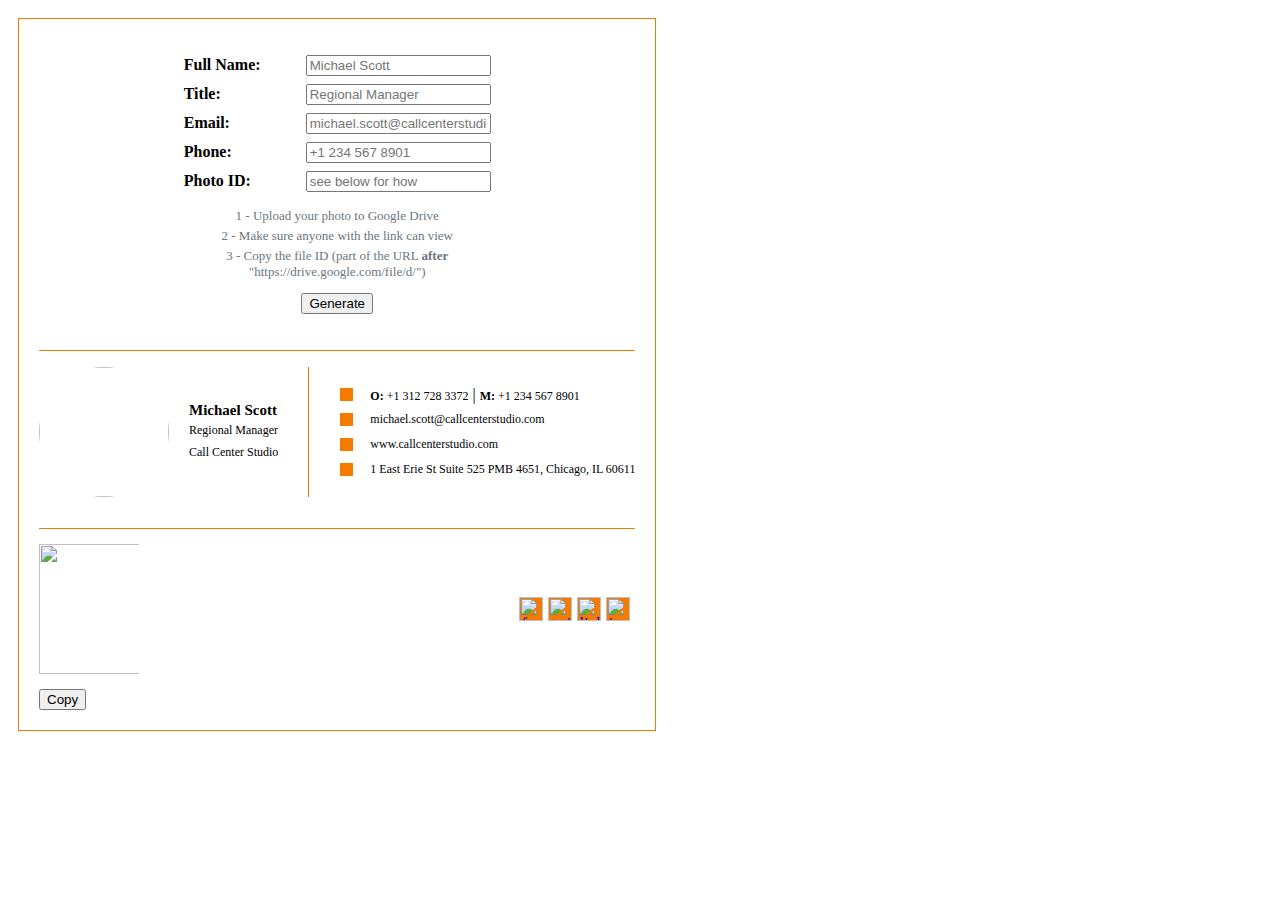
==== ccs-signature-generator/index.html @ ab00bdf5 "instructions added" ====
<head>
    <meta http-equiv="Content-Type" content="text/html; charset=UTF-8">
    <meta name="viewport" id="viewport" content="width=device-width,user-scalable=no">
    <script src="https://code.jquery.com/jquery-2.2.0.min.js"></script>
    <script src="https://cdn.jsdelivr.net/npm/clipboard@2.0.8/dist/clipboard.min.js"></script>
    <link rel="stylesheet" href="css/styles.css" type="text/css" media="screen"/>

    <title>Call Center Studio Signature Generator v1.0</title>


</head>

<body>
<main>
    <div class="column-action">
        <div class="input">

            <form id="user_id_form" style="alignment: bottom">
                <p class="form" align="center"><label for="full-name">Full Name:</label><input type="text" size="20"
                                                                                               id="full-name"
                                                                                               name="full-name"
                                                                                               placeholder="Michael Scott"/><br>
                    <label for="title">Title:</label><input type="text" rows="20" name="title" id="title"
                                                            placeholder="Regional Manager"/><br>
                    <label for="email">Email:</label><input type="text" rows="20" name="email" id="email"
                                                            placeholder="michael.scott@callcenterstudio.com"/><br>
                    <label for="phone">Phone:</label><input type="text" rows="20" name="phone" id="phone"
                                                            placeholder="+1 234 567 8901"/><br>
                    <label for="photo-id">Photo ID:</label><input type="text" rows="20" name="title"
                                                                         id="photo-id"
                                                                         placeholder="see below for how"/><br>
                <table class="instructions">
                    <tr>
                        <td>
                        1 - Upload your photo to Google Drive
                        </td>
                    </tr>
                    <tr>
                        <td>
                        2 - Make sure anyone with the link can view
                        </td>
                    </tr>
                <tr>
                    <td>
                        3 - Copy the file ID (part of the URL <b>after</b> "https://drive.google.com/file/d/")
                    </td>
                </tr>

                </table>

                <input style="margin-top: 10px" type="button" id="generateButton" name="get_sig" value="Generate"
                       class="user_button"
                       onclick="generateSig()"/>
            </form>

        </div>

        <div id="output" name="output">

            <!--Beginning of the signature-->

            <table id="code" cellpadding="0" cellspacing="0" class="sc-gPEVay eQYmiW"
                   style="vertical-align: -webkit-baseline-middle; font-size: medium; font-family: Georgia;">
                <tbody>
                <tr>
                    <td>
                        <table cellpadding="0" cellspacing="0" class="sc-gPEVay eQYmiW"
                               style="vertical-align: -webkit-baseline-middle; font-size: medium; font-family: Georgia;">
                            <tbody>
                            <tr>
                                <td width="150" style="vertical-align: middle;"><span class="sc-kgAjT cuzzPp"
                                                                                      style="margin-right: 20px; display: block;"><img
                                        id="photo"
                                        src="https://upload.wikimedia.org/wikipedia/en/d/dc/MichaelScott.png"
                                        role="presentation"
                                        width="130" height="130" class="sc-cHGsZl bHiaRe"
                                        style="max-width: 130px; border-radius: 50%; object-fit: cover; filter: grayscale(1)"></span>
                                </td>
                                <td style="vertical-align: middle;"><h3 id="sign-name" color="#000000"
                                                                        class="sc-fBuWsC eeihxG"
                                                                        style="margin: 0px; font-size: 15px; color: rgb(0, 0, 0);">
                                    <span>Michael</span> <span>Scott</span></h3>
                                    <p id="sign-title" color="#000000" font-size="medium" class="sc-fMiknA bxZCMx"
                                       style="margin: 0px; color: rgb(0, 0, 0); font-size: 12px; line-height: 22px;">
                                        <span>Regional Manager</span>
                                    </p>
                                    <p color="#000000" font-size="medium" class="sc-dVhcbM fghLuF"
                                       style="margin: 0px; font-weight: 500; color: rgb(0, 0, 0); font-size: 12px; line-height: 22px;">
                                        <span>Call Center Studio</span></p>

                                </td>

                                <td width="30">
                                    <div style="width: 30px;"></div>
                                </td>
                                <td color="#f47a00" direction="vertical" width="1" class="sc-jhAzac hmXDXQ"
                                    style="width: 1px; border-bottom: none; border-left: 1px solid rgb(244, 122, 0);"></td>
                                <td width="30">
                                    <div style="width: 30px;"></div>
                                </td>
                                <td style="vertical-align: middle;">
                                    <table cellpadding="0" cellspacing="0" class="sc-gPEVay eQYmiW"
                                           style="vertical-align: -webkit-baseline-middle; font-size: medium; font-family: Georgia;">
                                        <tbody>
                                        <tr height="25" style="vertical-align: middle;">
                                            <td width="30" style="vertical-align: middle;">
                                                <table cellpadding="0" cellspacing="0" class="sc-gPEVay eQYmiW"
                                                       style="vertical-align: -webkit-baseline-middle; font-size: medium; font-family: Georgia;">
                                                    <tbody>
                                                    <tr>
                                                        <td style="vertical-align: bottom;"><span color="#f47a00"
                                                                                                  width="11"
                                                                                                  class="sc-jlyJG bbyJzT"
                                                                                                  style="display: block; background-color: rgb(244, 122, 0);"><img
                                                                src="https://cdn2.hubspot.net/hubfs/53/tools/email-signature-generator/icons/phone-icon-2x.png"
                                                                color="#f47a00" width="13" class="sc-iRbamj blSEcj"
                                                                style="display: block; background-color: rgb(244, 122, 0);"></span>
                                                        </td>
                                                    </tr>
                                                    </tbody>
                                                </table>
                                            </td>
                                            <td style="padding: 0px; color: rgb(0, 0, 0);"><a href="tel:+13127283372"
                                                                                              color="#000000"
                                                                                              class="sc-gipzik iyhjGb"
                                                                                              style="text-decoration: none; color: rgb(0, 0, 0); font-size: 12px;"><span
                                                    style="font-weight: bold"> O: </span><span> +1 312 728 3372</span></a>
                                                | <a id="sign-mobile-href" href="tel:+12345678901" color="#000000"
                                                     class="sc-gipzik iyhjGb"
                                                     style="text-decoration: none; color: rgb(0, 0, 0); font-size: 12px;"><span
                                                        style="font-weight: bold"> M: </span><span id="sign-mobile-vis"> +1 234 567 8901</span></a>
                                            </td>
                                        </tr>
                                        <tr height="25" style="vertical-align: middle;">
                                            <td width="30" style="vertical-align: middle;">
                                                <table cellpadding="0" cellspacing="0" class="sc-gPEVay eQYmiW"
                                                       style="vertical-align: -webkit-baseline-middle; font-size: medium; font-family: Arial;">
                                                    <tbody>
                                                    <tr>
                                                        <td style="vertical-align: bottom;"><span color="#f47a00"
                                                                                                  width="11"
                                                                                                  class="sc-jlyJG bbyJzT"
                                                                                                  style="display: block; background-color: rgb(244, 122, 0);"><img
                                                                src="https://cdn2.hubspot.net/hubfs/53/tools/email-signature-generator/icons/email-icon-2x.png"
                                                                color="#f47a00" width="13" class="sc-iRbamj blSEcj"
                                                                style="display: block; background-color: rgb(244, 122, 0);"></span>
                                                        </td>
                                                    </tr>
                                                    </tbody>
                                                </table>
                                            </td>
                                            <td style="padding: 0px;"><a id="sign-email-href"
                                                                         href="mailto:michael.scott@callcenterstudio.com"
                                                                         color="#000000" class="sc-gipzik iyhjGb"
                                                                         style="text-decoration: none; color: rgb(0, 0, 0); font-size: 12px;"><span
                                                    id="sign-email-vis">michael.scott@callcenterstudio.com</span></a>
                                            </td>
                                        </tr>
                                        <tr height="25" style="vertical-align: middle;">
                                            <td width="30" style="vertical-align: middle;">
                                                <table cellpadding="0" cellspacing="0" class="sc-gPEVay eQYmiW"
                                                       style="vertical-align: -webkit-baseline-middle; font-size: medium; font-family: Georgia;">
                                                    <tbody>
                                                    <tr>
                                                        <td style="vertical-align: bottom;"><span color="#f47a00"
                                                                                                  width="11"
                                                                                                  class="sc-jlyJG bbyJzT"
                                                                                                  style="display: block; background-color: rgb(244, 122, 0);"><img
                                                                src="https://cdn2.hubspot.net/hubfs/53/tools/email-signature-generator/icons/link-icon-2x.png"
                                                                color="#f47a00" width="13" class="sc-iRbamj blSEcj"
                                                                style="display: block; background-color: rgb(244, 122, 0);"></span>
                                                        </td>
                                                    </tr>
                                                    </tbody>
                                                </table>
                                            </td>
                                            <td style="padding: 0px;"><a href="https://callcenterstudio.com/"
                                                                         color="#000000"
                                                                         class="sc-gipzik iyhjGb"
                                                                         style="text-decoration: none; color: rgb(0, 0, 0); font-size: 12px;"><span>www.callcenterstudio.com</span></a>
                                            </td>
                                        </tr>
                                        <tr height="25" style="vertical-align: middle;">
                                            <td width="30" style="vertical-align: middle;">
                                                <table cellpadding="0" cellspacing="0" class="sc-gPEVay eQYmiW"
                                                       style="vertical-align: -webkit-baseline-middle; font-size: medium; font-family: Georgia;">
                                                    <tbody>
                                                    <tr>
                                                        <td style="vertical-align: bottom;"><span color="#f47a00"
                                                                                                  width="11"
                                                                                                  class="sc-jlyJG bbyJzT"
                                                                                                  style="display: block; background-color: rgb(244, 122, 0);"><img
                                                                src="https://cdn2.hubspot.net/hubfs/53/tools/email-signature-generator/icons/address-icon-2x.png"
                                                                color="#f47a00" width="13" class="sc-iRbamj blSEcj"
                                                                style="display: block; background-color: rgb(244, 122, 0);"></span>
                                                        </td>
                                                    </tr>
                                                    </tbody>
                                                </table>
                                            </td>
                                            <td style="padding: 0px;"><span color="#000000" class="sc-csuQGl CQhxV"
                                                                            style="font-size: 12px; color: rgb(0, 0, 0);"><span>1 East Erie St Suite 525 PMB 4651,  Chicago, IL 60611</span></span>
                                            </td>
                                        </tr>
                                        </tbody>
                                    </table>
                                </td>
                            </tr>
                            </tbody>
                        </table>
                    </td>
                </tr>
                <tr>
                    <td>
                        <table cellpadding="0" cellspacing="0" class="sc-gPEVay eQYmiW"
                               style="vertical-align: -webkit-baseline-middle; font-size: medium; font-family: Georgia; width: 100%;">
                            <tbody>
                            <tr>
                                <td height="30"></td>
                            </tr>
                            <tr>
                                <td color="#f47a00" direction="horizontal" height="1" class="sc-jhAzac hmXDXQ"
                                    style="width: 100%; border-bottom: 1px solid rgb(244, 122, 0); border-left: none; display: block;"></td>
                            </tr>
                            <tr>
                                <td height="15"></td>
                            </tr>
                            </tbody>
                        </table>
                    </td>
                </tr>
                <tr>
                    <td>
                        <table cellpadding="0" cellspacing="0" class="sc-gPEVay eQYmiW"
                               style="vertical-align: -webkit-baseline-middle; font-size: medium; font-family: Georgia; width: 100%; height: 80%">
                            <tbody>
                            <tr>
                                <td style="vertical-align: top;"><a href="https://callcenterstudio.com/"> <img
                                        src="https://drive.google.com/uc?id=12TqnpO2yih2l6OfAq_XrFaJ60aovB0qf"

                                        role="presentation" width="130" class="sc-cHGsZl bHiaRe"
                                        style="max-width: 100px; display: inline-block;"></a></td>
                                <td style="text-align: right; vertical-align: center;">
                                    <table cellpadding="0" cellspacing="0" class="sc-gPEVay eQYmiW"
                                           style="vertical-align: -webkit-baseline-middle; font-size: medium; font-family: Georgia; display: inline-block;">
                                        <tbody>
                                        <tr style="text-align: center;">
                                            <td>
                                                <a href="https://www.facebook.com/CCS4CX/?utm_medium=email&utm_source=signature&utm_campaign="
                                                   color="#F47A00" class="sc-hzDkRC kpsoyz"
                                                   style="display: inline-block; padding: 0px; background-color: rgb(244, 122, 0);"><img
                                                        src="https://cdn2.hubspot.net/hubfs/53/tools/email-signature-generator/icons/facebook-icon-2x.png"
                                                        alt="facebook" color="#F47A00" height="24"
                                                        class="sc-bRBYWo ccSRck"
                                                        style="background-color: rgb(244, 122, 0); max-width: 135px; display: block;"></a>
                                            </td>
                                            <td width="5">
                                                <div></div>
                                            </td>
                                            <td>
                                                <a href="https://twitter.com/ccs4cx?utm_medium=email&utm_source=signature&utm_campaign="
                                                   color="#F47A00"
                                                   class="sc-hzDkRC kpsoyz"
                                                   style="display: inline-block; padding: 0px; background-color: rgb(244, 122, 0);"><img
                                                        src="https://cdn2.hubspot.net/hubfs/53/tools/email-signature-generator/icons/twitter-icon-2x.png"
                                                        alt="twitter" color="#F47A00" height="24"
                                                        class="sc-bRBYWo ccSRck"
                                                        style="background-color: rgb(244, 122, 0); max-width: 135px; display: block;"></a>
                                            </td>
                                            <td width="5">
                                                <div></div>
                                            </td>
                                            <td>
                                                <a href="https://www.linkedin.com/company/callcenterstudio/?utm_medium=email&utm_source=signature&utm_campaign="
                                                   color="#F47A00" class="sc-hzDkRC kpsoyz"
                                                   style="display: inline-block; padding: 0px; background-color: rgb(244, 122, 0);"><img
                                                        src="https://cdn2.hubspot.net/hubfs/53/tools/email-signature-generator/icons/linkedin-icon-2x.png"
                                                        alt="linkedin" color="#F47A00" height="24"
                                                        class="sc-bRBYWo ccSRck"
                                                        style="background-color: rgb(244, 122, 0); max-width: 135px; display: block;"></a>
                                            </td>
                                            <td width="5">
                                                <div></div>
                                            </td>
                                            <td>
                                                <a href="https://www.instagram.com/ccs4cx/?utm_medium=email&utm_source=signature&utm_campaign="
                                                   color="#F47A00"
                                                   class="sc-hzDkRC kpsoyz"
                                                   style="display: inline-block; padding: 0px; background-color: rgb(244, 122, 0);"><img
                                                        src="https://cdn2.hubspot.net/hubfs/53/tools/email-signature-generator/icons/instagram-icon-2x.png"
                                                        alt="instagram" color="#F47A00" height="24"
                                                        class="sc-bRBYWo ccSRck"
                                                        style="background-color: rgb(244, 122, 0); max-width: 135px; display: block;"></a>
                                            </td>
                                            <td width="5">
                                                <div></div>
                                            </td>
                                        </tr>
                                        </tbody>
                                    </table>
                                </td>
                            </tr>
                            </tbody>
                        </table>
                    </td>
                </tr>
                <tr>
                    <td>
                        <table cellpadding="0" cellspacing="0" class="sc-gPEVay eQYmiW"
                               style="vertical-align: -webkit-baseline-middle; font-size: medium; font-family: Georgia; width: 100%;">
                            <tbody>
                            <tr>
                                <td height="15"></td>
                            </tr>

                            </tbody>
                        </table>
                    </td>
                </tr>
                </tbody>
            </table>
        </div>
        <script type="text/javascript" src="js/script.js"></script>

        <input id="js-copy" class="btn" type="button" value="Copy" data-clipboard-target="#code">
    </div>


    <!--end column-action-->

</main>
</body>
---- ccs-signature-generator/css/styles.css ----
body{
    padding:10px;
    background-color:#fff;
}
.form-wrapper{
    font-family:Helvetica, sans-serif;
    font-size:16px;
}


header{
    font-family:Helvetica, sans-serif;
}
label{
    width: 120px;
    display:inline-block;
    text-align: left;
    margin-right: 2px;
    font-weight: bold;
    margin-bottom:10px;
}

.instructions {
    width: 300px;
    text-align: center;
    margin-top: 5px;
    font-size: small;
    color: #6c757d;
}
.instructions tr {
        margin: 5px;
    }


button{
    margin-top:100px;
    background:transparent;
    border:0;
    cursor:pointer;
}
#user_id_form {
    margin-top: 5px;
    border-bottom:1px solid #f47a00;
}



.user_button {
    margin-bottom: 20px;


}

.copy-btn{
    width: 20px;
}
.column-action{
    display:inline-block;
    vertical-align: top;
    horiz-align: center;

}
.column-action{
    width:content-box;
    border:1px solid #f47a00;
    padding:20px;
}

.input {
    display: inline;
}
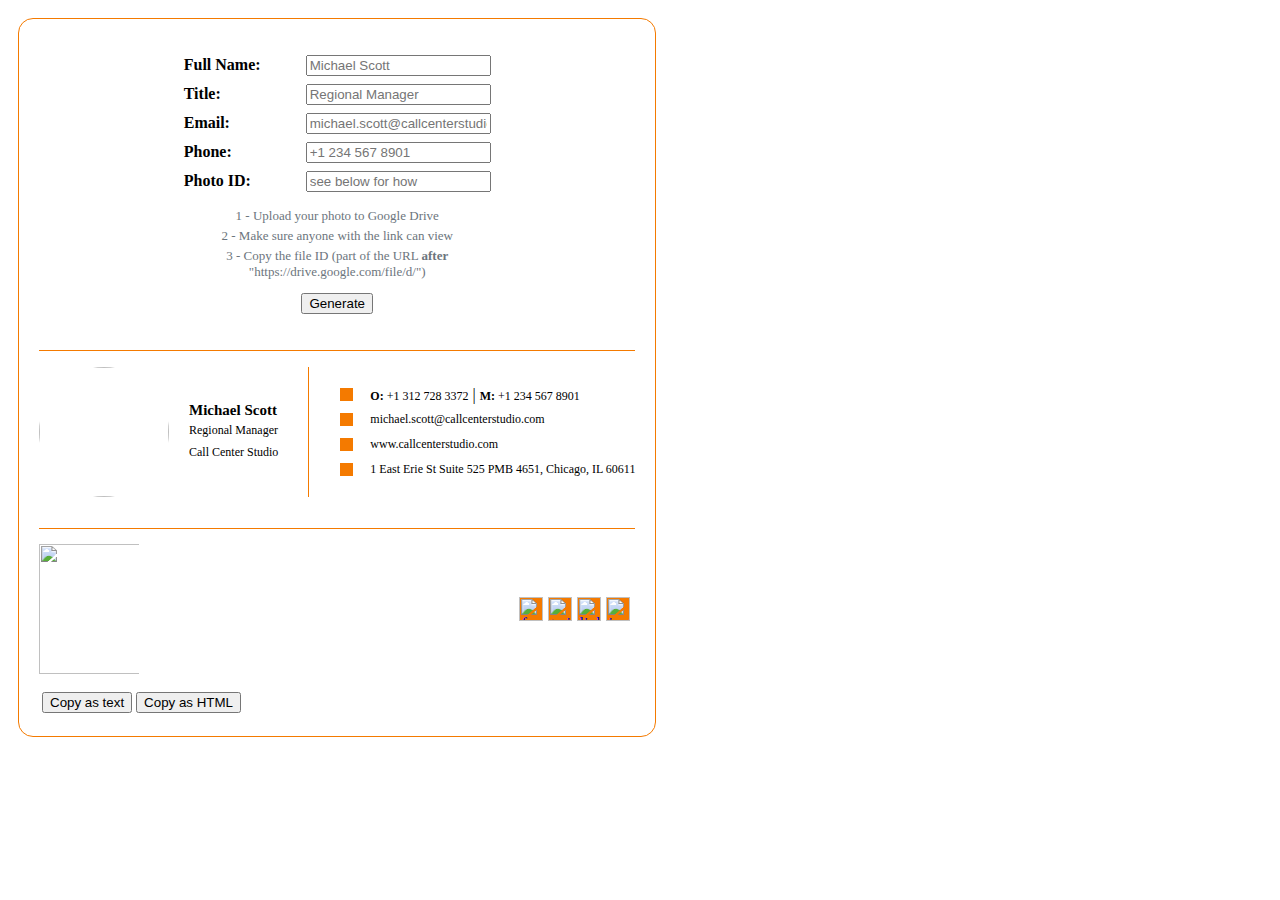
==== commit 1d92a49a: "'copy as HTML' button added" ====
--- a/ccs-signature-generator/index.html
+++ b/ccs-signature-generator/index.html
@@ -27,24 +27,24 @@
                     <label for="phone">Phone:</label><input type="text" rows="20" name="phone" id="phone"
                                                             placeholder="+1 234 567 8901"/><br>
                     <label for="photo-id">Photo ID:</label><input type="text" rows="20" name="title"
-                                                                         id="photo-id"
-                                                                         placeholder="see below for how"/><br>
+                                                                  id="photo-id"
+                                                                  placeholder="see below for how"/><br>
                 <table class="instructions">
                     <tr>
                         <td>
-                        1 - Upload your photo to Google Drive
+                            1 - Upload your photo to Google Drive
                         </td>
                     </tr>
                     <tr>
                         <td>
-                        2 - Make sure anyone with the link can view
+                            2 - Make sure anyone with the link can view
                         </td>
                     </tr>
-                <tr>
-                    <td>
-                        3 - Copy the file ID (part of the URL <b>after</b> "https://drive.google.com/file/d/")
-                    </td>
-                </tr>
+                    <tr>
+                        <td>
+                            3 - Copy the file ID (part of the URL <b>after</b> "https://drive.google.com/file/d/")
+                        </td>
+                    </tr>
 
                 </table>
 
@@ -91,12 +91,12 @@
                                 </td>
 
                                 <td width="30">
-                                    <div style="width: 30px;"></div>
+                                    <div style="width: 30px; min-width: 10px"></div>
                                 </td>
                                 <td color="#f47a00" direction="vertical" width="1" class="sc-jhAzac hmXDXQ"
                                     style="width: 1px; border-bottom: none; border-left: 1px solid rgb(244, 122, 0);"></td>
                                 <td width="30">
-                                    <div style="width: 30px;"></div>
+                                    <div style="width: 30px; min-width: 10px"></div>
                                 </td>
                                 <td style="vertical-align: middle;">
                                     <table cellpadding="0" cellspacing="0" class="sc-gPEVay eQYmiW"
@@ -321,8 +321,17 @@
             </table>
         </div>
         <script type="text/javascript" src="js/script.js"></script>
-
-        <input id="js-copy" class="btn" type="button" value="Copy" data-clipboard-target="#code">
+        <table>
+            <tr>
+                <td>
+                    <input id="js-copy" class="btn" type="button" value="Copy as text" data-clipboard-target="#code">
+                </td>
+                <td>
+                    <input id="hs-copy" class="btn" type="button" value="Copy as HTML" onclick="copyHTML()">
+                </td>
+            </tr>
+        </table>
+
     </div>
 
 
--- a/ccs-signature-generator/css/styles.css
+++ b/ccs-signature-generator/css/styles.css
@@ -63,6 +63,7 @@
 .column-action{
     width:content-box;
     border:1px solid #f47a00;
+    border-radius: 15px;
     padding:20px;
 }
 
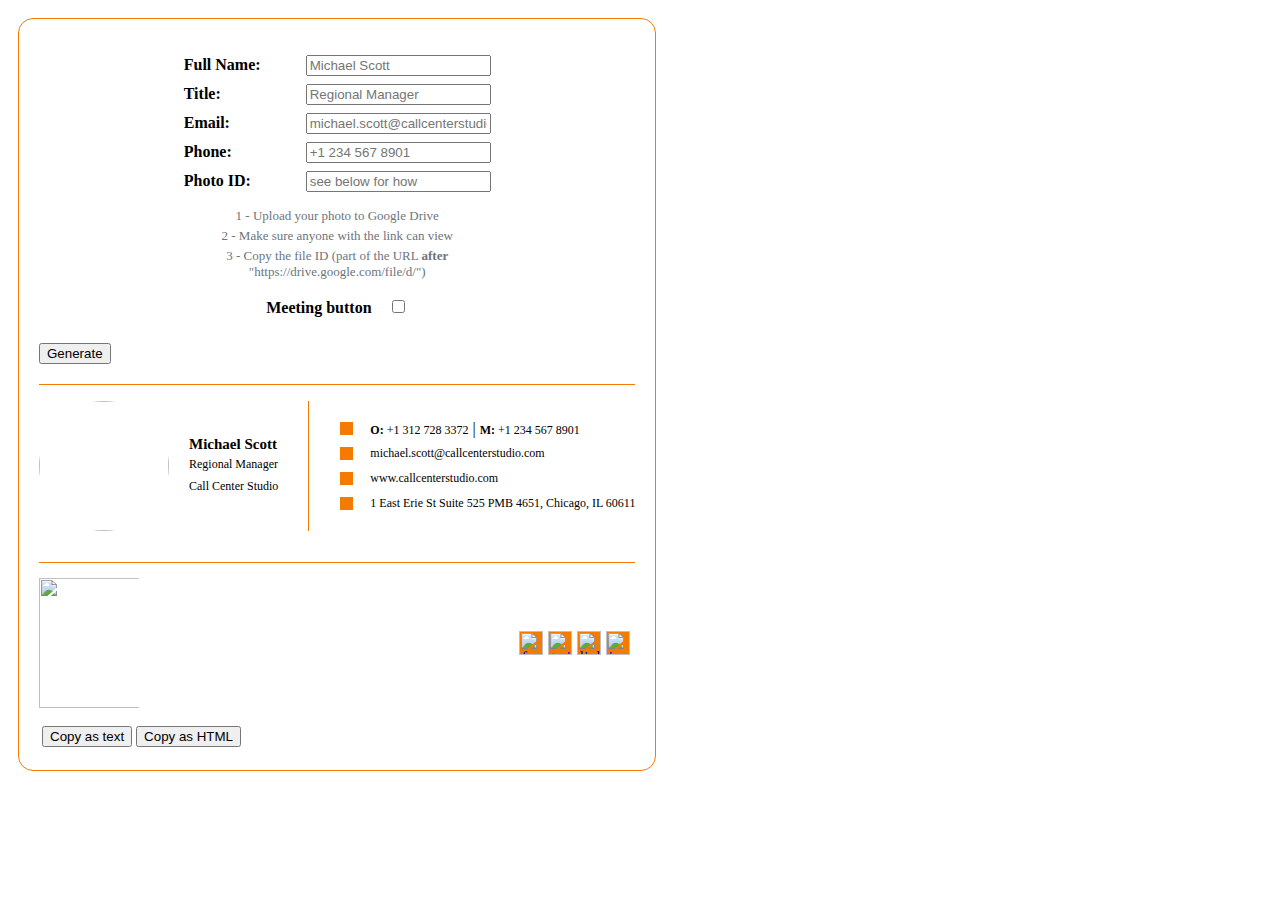
==== commit e81daf7d: "option to insert a meeting button with link is added" ====
--- a/ccs-signature-generator/index.html
+++ b/ccs-signature-generator/index.html
@@ -3,6 +3,7 @@
     <meta name="viewport" id="viewport" content="width=device-width,user-scalable=no">
     <script src="https://code.jquery.com/jquery-2.2.0.min.js"></script>
     <script src="https://cdn.jsdelivr.net/npm/clipboard@2.0.8/dist/clipboard.min.js"></script>
+
     <link rel="stylesheet" href="css/styles.css" type="text/css" media="screen"/>
 
     <title>Call Center Studio Signature Generator v1.0</title>
@@ -29,6 +30,8 @@
                     <label for="photo-id">Photo ID:</label><input type="text" rows="20" name="title"
                                                                   id="photo-id"
                                                                   placeholder="see below for how"/><br>
+
+
                 <table class="instructions">
                     <tr>
                         <td>
@@ -47,8 +50,19 @@
                     </tr>
 
                 </table>
-
-                <input style="margin-top: 10px" type="button" id="generateButton" name="get_sig" value="Generate"
+                <label for="meeting-checkbox" style="margin-top: inherit"> Meeting button </label><input
+                    style="margin-top: inherit" type="checkbox" name="meeting-checkbox"
+                    id="meeting-checkbox"/>
+                <div id="hidden" style="display: none" align="center">
+                    <label for="meeting-link">Meeting link:</label>
+                    <input
+
+                            type="text" rows="20" name="meeting-link"
+                            id="meeting-link"
+                            placeholder="Insert your meeting link"/>
+                </div>
+
+                <input style="margin-top: 10px;" type="button" id="generateButton" name="get_sig" value="Generate"
                        class="user_button"
                        onclick="generateSig()"/>
             </form>
@@ -87,6 +101,14 @@
                                     <p color="#000000" font-size="medium" class="sc-dVhcbM fghLuF"
                                        style="margin: 0px; font-weight: 500; color: rgb(0, 0, 0); font-size: 12px; line-height: 22px;">
                                         <span>Call Center Studio</span></p>
+                                    <a target="_blank"
+                                       id="hidden-sig"
+                                       rel="noopener noreferrer"
+                                       href="https://www.youtube.com/watch?v=BNDmaJwDmeo"
+                                       color="#F47A00"
+                                       class="sc-fAjcbJ byigni"
+                                       style="border-width: 6px 12px; border-style: solid; border-color: rgb(244, 122, 0); display: none ; background-color: rgb(244, 122, 0); color: rgb(255, 255, 255); font-weight: 700; text-decoration: none; text-align: center; text-decoration: underline; line-height: 17px; font-size: 12px; margin-top: 7px; border-radius: 15px;">Book
+                                        a meeting</a></span>
 
                                 </td>
 
--- a/ccs-signature-generator/css/styles.css
+++ b/ccs-signature-generator/css/styles.css
@@ -47,6 +47,7 @@
 
 .user_button {
     margin-bottom: 20px;
+    display: grid;
 
 
 }
@@ -71,6 +72,9 @@
     display: inline;
 }
 
+#hidden {
+    display: block;
+    horiz-align: center;
+}
 
 
-
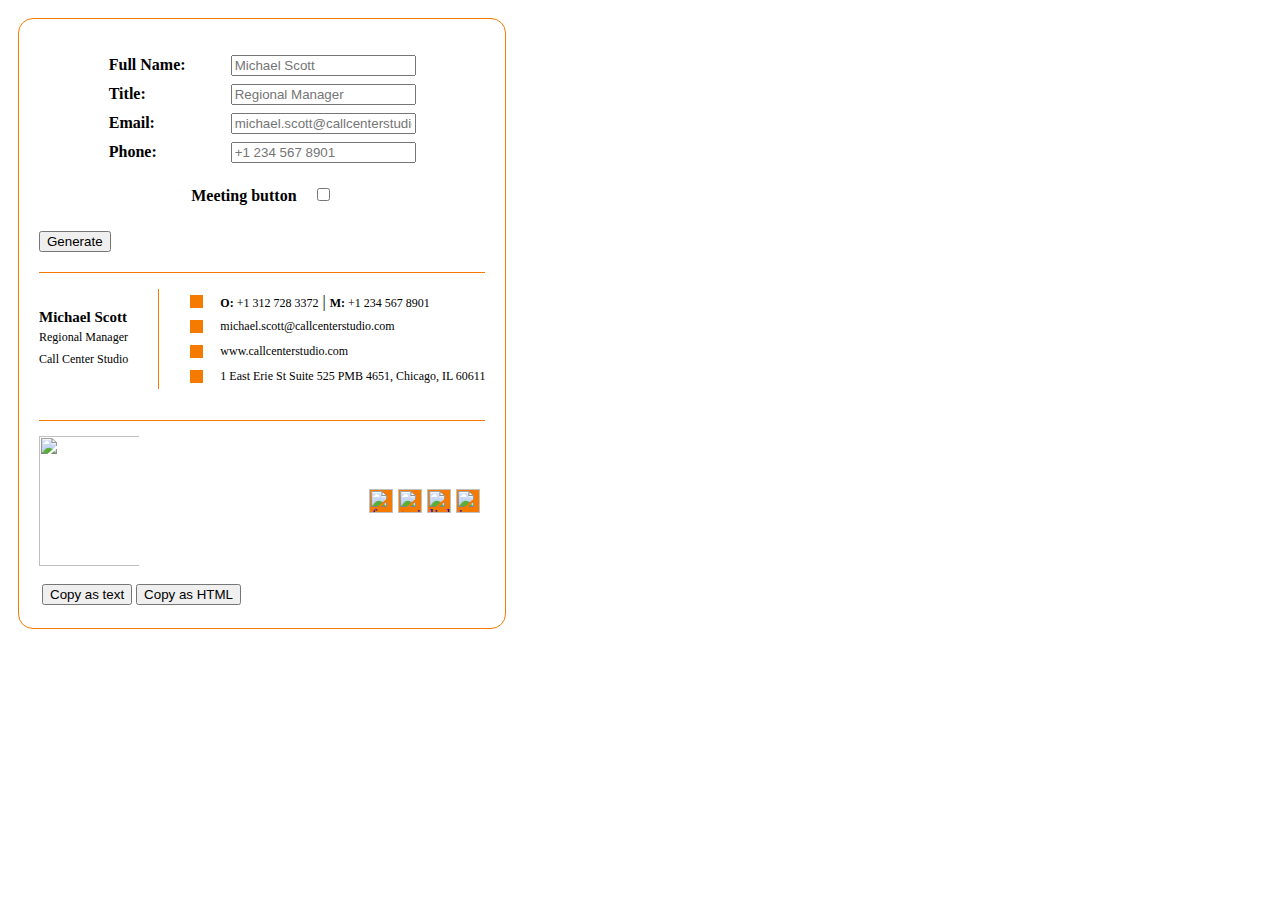
==== commit e2567956: "removed the profile picture due to potential email health issues" ====
--- a/ccs-signature-generator/index.html
+++ b/ccs-signature-generator/index.html
@@ -27,29 +27,9 @@
                                                             placeholder="michael.scott@callcenterstudio.com"/><br>
                     <label for="phone">Phone:</label><input type="text" rows="20" name="phone" id="phone"
                                                             placeholder="+1 234 567 8901"/><br>
-                    <label for="photo-id">Photo ID:</label><input type="text" rows="20" name="title"
-                                                                  id="photo-id"
-                                                                  placeholder="see below for how"/><br>
-
-
-                <table class="instructions">
-                    <tr>
-                        <td>
-                            1 - Upload your photo to Google Drive
-                        </td>
-                    </tr>
-                    <tr>
-                        <td>
-                            2 - Make sure anyone with the link can view
-                        </td>
-                    </tr>
-                    <tr>
-                        <td>
-                            3 - Copy the file ID (part of the URL <b>after</b> "https://drive.google.com/file/d/")
-                        </td>
-                    </tr>
-
-                </table>
+
+
+
                 <label for="meeting-checkbox" style="margin-top: inherit"> Meeting button </label><input
                     style="margin-top: inherit" type="checkbox" name="meeting-checkbox"
                     id="meeting-checkbox"/>
@@ -82,14 +62,6 @@
                                style="vertical-align: -webkit-baseline-middle; font-size: medium; font-family: Georgia;">
                             <tbody>
                             <tr>
-                                <td width="150" style="vertical-align: middle;"><span class="sc-kgAjT cuzzPp"
-                                                                                      style="margin-right: 20px; display: block;"><img
-                                        id="photo"
-                                        src="https://upload.wikimedia.org/wikipedia/en/d/dc/MichaelScott.png"
-                                        role="presentation"
-                                        width="130" height="130" class="sc-cHGsZl bHiaRe"
-                                        style="max-width: 130px; border-radius: 50%; object-fit: cover; filter: grayscale(1)"></span>
-                                </td>
                                 <td style="vertical-align: middle;"><h3 id="sign-name" color="#000000"
                                                                         class="sc-fBuWsC eeihxG"
                                                                         style="margin: 0px; font-size: 15px; color: rgb(0, 0, 0);">
@@ -258,7 +230,7 @@
                             <tbody>
                             <tr>
                                 <td style="vertical-align: top;"><a href="https://callcenterstudio.com/"> <img
-                                        src="https://drive.google.com/uc?id=12TqnpO2yih2l6OfAq_XrFaJ60aovB0qf"
+                                        src="https://callcenterstudio.com/wp-content/uploads/2021/05/Primary-Logo-SVG.svg"
 
                                         role="presentation" width="130" class="sc-cHGsZl bHiaRe"
                                         style="max-width: 100px; display: inline-block;"></a></td>
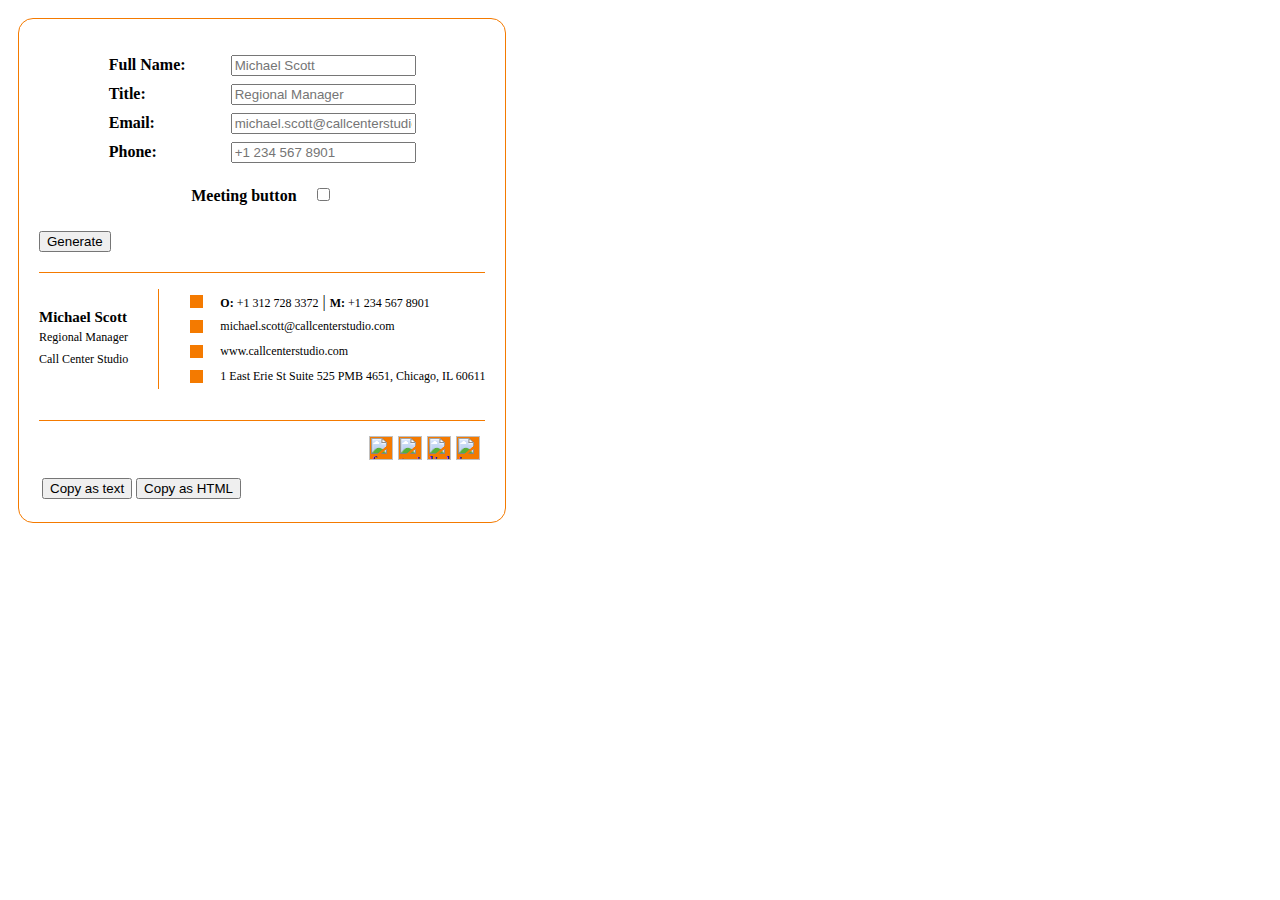
==== commit 5d9d2c5f: "removed the profile picture due to potential email health issues" ====
--- a/ccs-signature-generator/index.html
+++ b/ccs-signature-generator/index.html
@@ -229,11 +229,6 @@
                                style="vertical-align: -webkit-baseline-middle; font-size: medium; font-family: Georgia; width: 100%; height: 80%">
                             <tbody>
                             <tr>
-                                <td style="vertical-align: top;"><a href="https://callcenterstudio.com/"> <img
-                                        src="https://callcenterstudio.com/wp-content/uploads/2021/05/Primary-Logo-SVG.svg"
-
-                                        role="presentation" width="130" class="sc-cHGsZl bHiaRe"
-                                        style="max-width: 100px; display: inline-block;"></a></td>
                                 <td style="text-align: right; vertical-align: center;">
                                     <table cellpadding="0" cellspacing="0" class="sc-gPEVay eQYmiW"
                                            style="vertical-align: -webkit-baseline-middle; font-size: medium; font-family: Georgia; display: inline-block;">
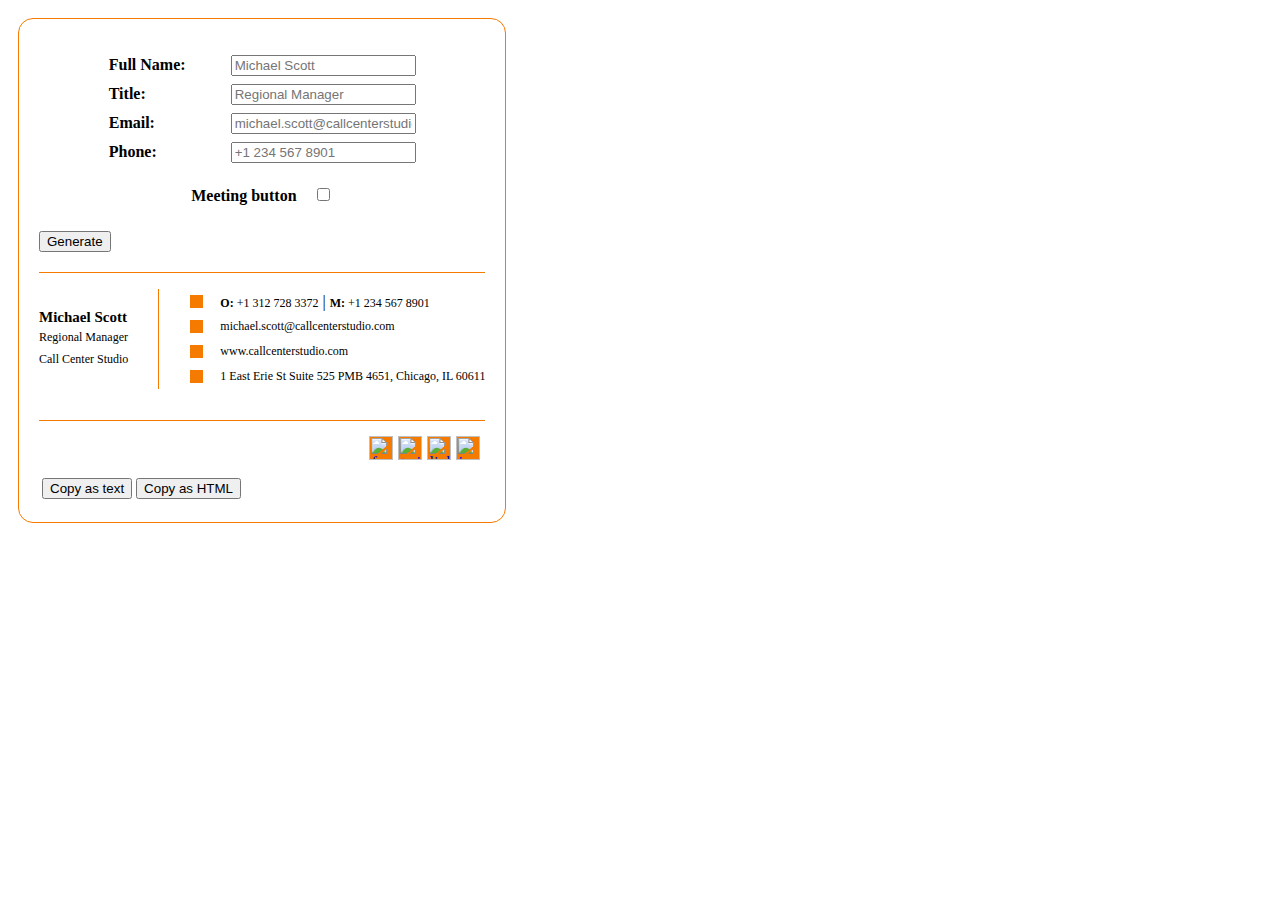
==== commit be17930c: "removed the properties of <span> tag within icons, due to misrendering in some email providers" ====
--- a/ccs-signature-generator/index.html
+++ b/ccs-signature-generator/index.html
@@ -102,10 +102,7 @@
                                                        style="vertical-align: -webkit-baseline-middle; font-size: medium; font-family: Georgia;">
                                                     <tbody>
                                                     <tr>
-                                                        <td style="vertical-align: bottom;"><span color="#f47a00"
-                                                                                                  width="11"
-                                                                                                  class="sc-jlyJG bbyJzT"
-                                                                                                  style="display: block; background-color: rgb(244, 122, 0);"><img
+                                                        <td style="vertical-align: bottom;"><span><img
                                                                 src="https://cdn2.hubspot.net/hubfs/53/tools/email-signature-generator/icons/phone-icon-2x.png"
                                                                 color="#f47a00" width="13" class="sc-iRbamj blSEcj"
                                                                 style="display: block; background-color: rgb(244, 122, 0);"></span>
@@ -131,10 +128,7 @@
                                                        style="vertical-align: -webkit-baseline-middle; font-size: medium; font-family: Arial;">
                                                     <tbody>
                                                     <tr>
-                                                        <td style="vertical-align: bottom;"><span color="#f47a00"
-                                                                                                  width="11"
-                                                                                                  class="sc-jlyJG bbyJzT"
-                                                                                                  style="display: block; background-color: rgb(244, 122, 0);"><img
+                                                        <td style="vertical-align: bottom;"><span><img
                                                                 src="https://cdn2.hubspot.net/hubfs/53/tools/email-signature-generator/icons/email-icon-2x.png"
                                                                 color="#f47a00" width="13" class="sc-iRbamj blSEcj"
                                                                 style="display: block; background-color: rgb(244, 122, 0);"></span>
@@ -156,10 +150,7 @@
                                                        style="vertical-align: -webkit-baseline-middle; font-size: medium; font-family: Georgia;">
                                                     <tbody>
                                                     <tr>
-                                                        <td style="vertical-align: bottom;"><span color="#f47a00"
-                                                                                                  width="11"
-                                                                                                  class="sc-jlyJG bbyJzT"
-                                                                                                  style="display: block; background-color: rgb(244, 122, 0);"><img
+                                                        <td style="vertical-align: bottom;"><span><img
                                                                 src="https://cdn2.hubspot.net/hubfs/53/tools/email-signature-generator/icons/link-icon-2x.png"
                                                                 color="#f47a00" width="13" class="sc-iRbamj blSEcj"
                                                                 style="display: block; background-color: rgb(244, 122, 0);"></span>
@@ -180,10 +171,7 @@
                                                        style="vertical-align: -webkit-baseline-middle; font-size: medium; font-family: Georgia;">
                                                     <tbody>
                                                     <tr>
-                                                        <td style="vertical-align: bottom;"><span color="#f47a00"
-                                                                                                  width="11"
-                                                                                                  class="sc-jlyJG bbyJzT"
-                                                                                                  style="display: block; background-color: rgb(244, 122, 0);"><img
+                                                        <td style="vertical-align: bottom;"><span><img
                                                                 src="https://cdn2.hubspot.net/hubfs/53/tools/email-signature-generator/icons/address-icon-2x.png"
                                                                 color="#f47a00" width="13" class="sc-iRbamj blSEcj"
                                                                 style="display: block; background-color: rgb(244, 122, 0);"></span>
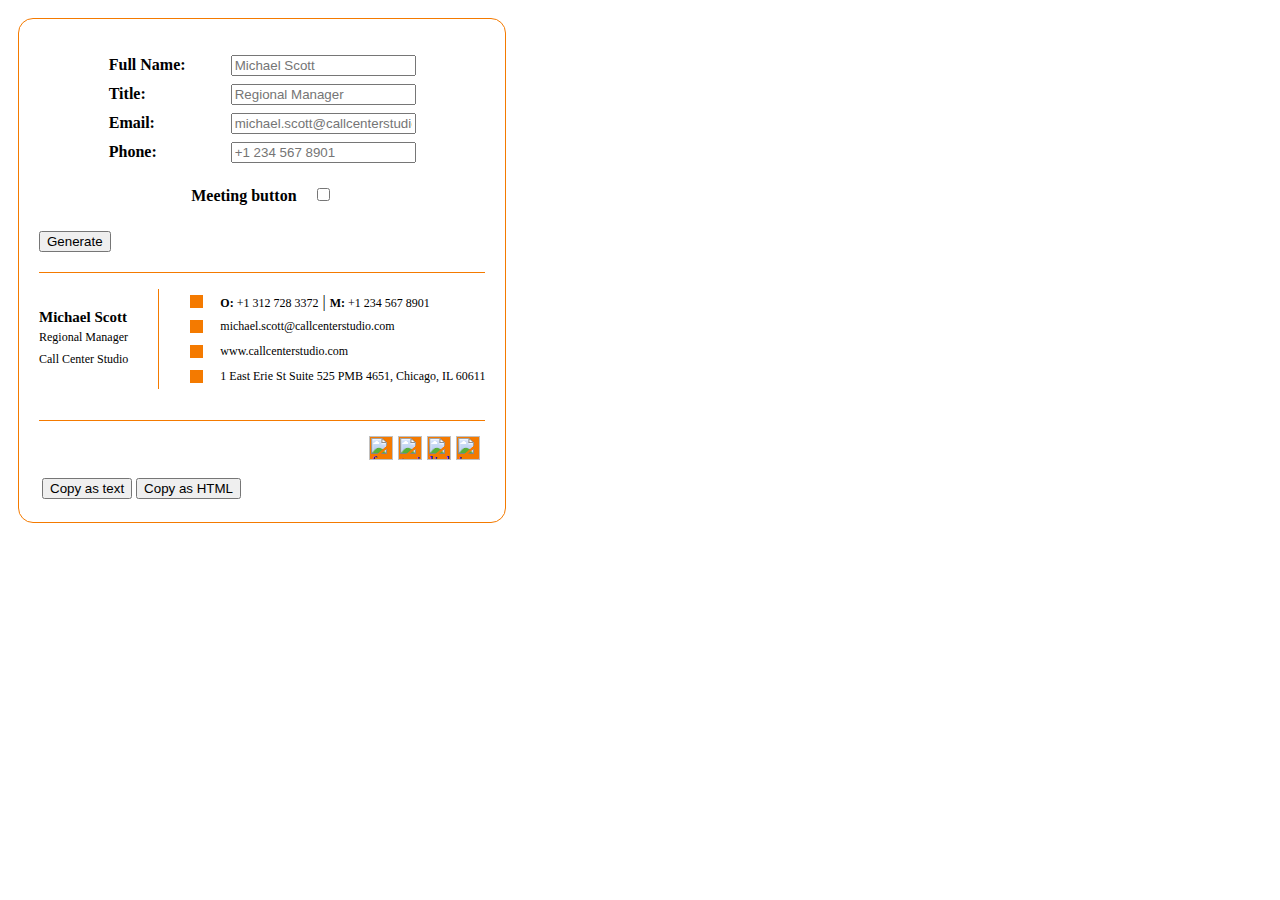
==== commit 3319d378: "I forgot to update the version number since the first commit. :')  Had two minor updates and a short" ====
--- a/ccs-signature-generator/index.html
+++ b/ccs-signature-generator/index.html
@@ -6,7 +6,7 @@
 
     <link rel="stylesheet" href="css/styles.css" type="text/css" media="screen"/>
 
-    <title>Call Center Studio Signature Generator v1.0</title>
+    <title>Call Center Studio Signature Generator v1.2.2</title>
 
 
 </head>
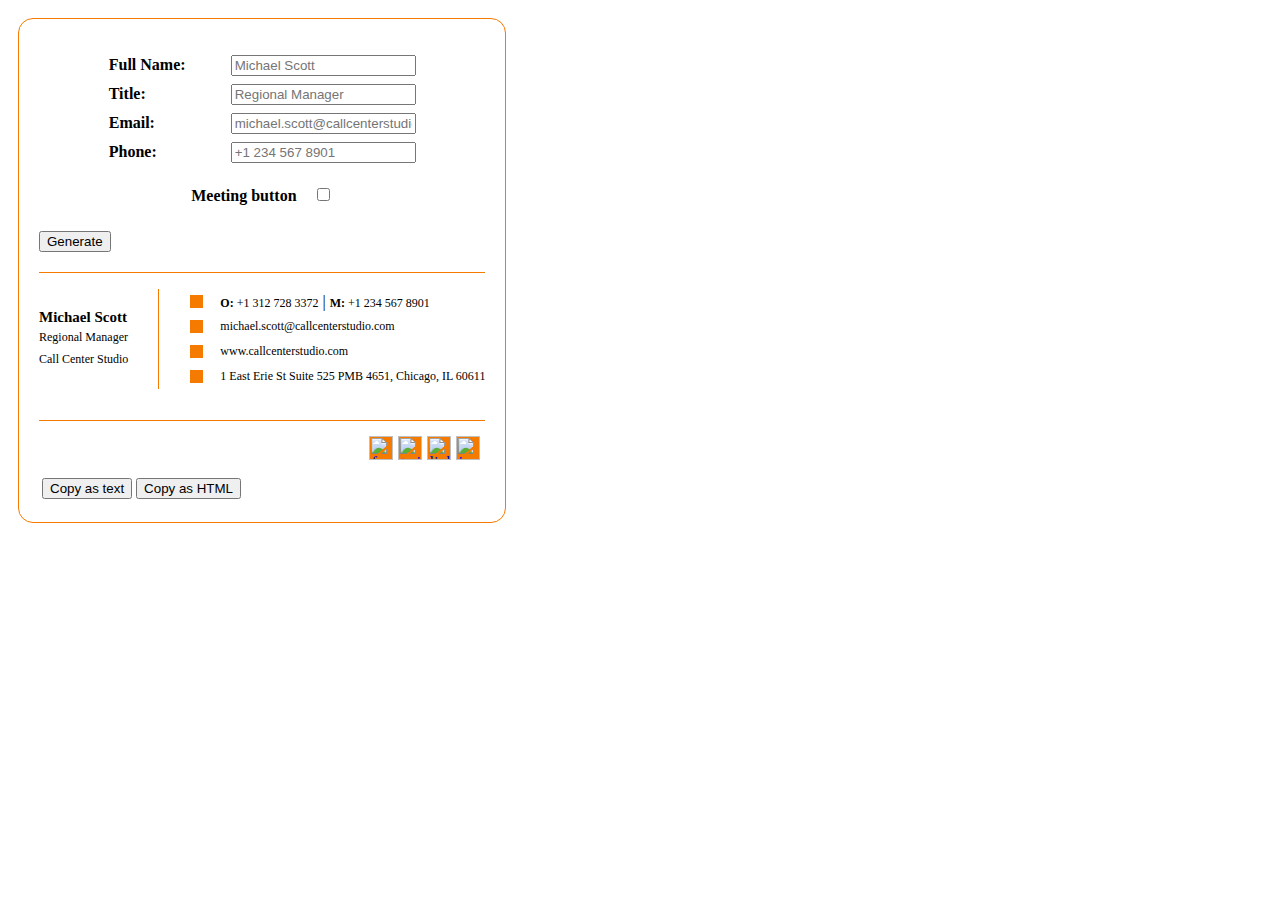
==== commit 3d678f20: "removed <span> tags due to visible blocks on icons in some browsers/email providers" ====
--- a/ccs-signature-generator/index.html
+++ b/ccs-signature-generator/index.html
@@ -102,10 +102,10 @@
                                                        style="vertical-align: -webkit-baseline-middle; font-size: medium; font-family: Georgia;">
                                                     <tbody>
                                                     <tr>
-                                                        <td style="vertical-align: bottom;"><span><img
+                                                        <td style="vertical-align: bottom;"><img
                                                                 src="https://cdn2.hubspot.net/hubfs/53/tools/email-signature-generator/icons/phone-icon-2x.png"
                                                                 color="#f47a00" width="13" class="sc-iRbamj blSEcj"
-                                                                style="display: block; background-color: rgb(244, 122, 0);"></span>
+                                                                style="display: block; background-color: rgb(244, 122, 0);">
                                                         </td>
                                                     </tr>
                                                     </tbody>
@@ -128,10 +128,10 @@
                                                        style="vertical-align: -webkit-baseline-middle; font-size: medium; font-family: Arial;">
                                                     <tbody>
                                                     <tr>
-                                                        <td style="vertical-align: bottom;"><span><img
+                                                        <td style="vertical-align: bottom;"><img
                                                                 src="https://cdn2.hubspot.net/hubfs/53/tools/email-signature-generator/icons/email-icon-2x.png"
                                                                 color="#f47a00" width="13" class="sc-iRbamj blSEcj"
-                                                                style="display: block; background-color: rgb(244, 122, 0);"></span>
+                                                                style="display: block; background-color: rgb(244, 122, 0);">
                                                         </td>
                                                     </tr>
                                                     </tbody>
@@ -171,10 +171,10 @@
                                                        style="vertical-align: -webkit-baseline-middle; font-size: medium; font-family: Georgia;">
                                                     <tbody>
                                                     <tr>
-                                                        <td style="vertical-align: bottom;"><span><img
+                                                        <td style="vertical-align: bottom;"><img
                                                                 src="https://cdn2.hubspot.net/hubfs/53/tools/email-signature-generator/icons/address-icon-2x.png"
                                                                 color="#f47a00" width="13" class="sc-iRbamj blSEcj"
-                                                                style="display: block; background-color: rgb(244, 122, 0);"></span>
+                                                                style="display: block; background-color: rgb(244, 122, 0);">
                                                         </td>
                                                     </tr>
                                                     </tbody>
